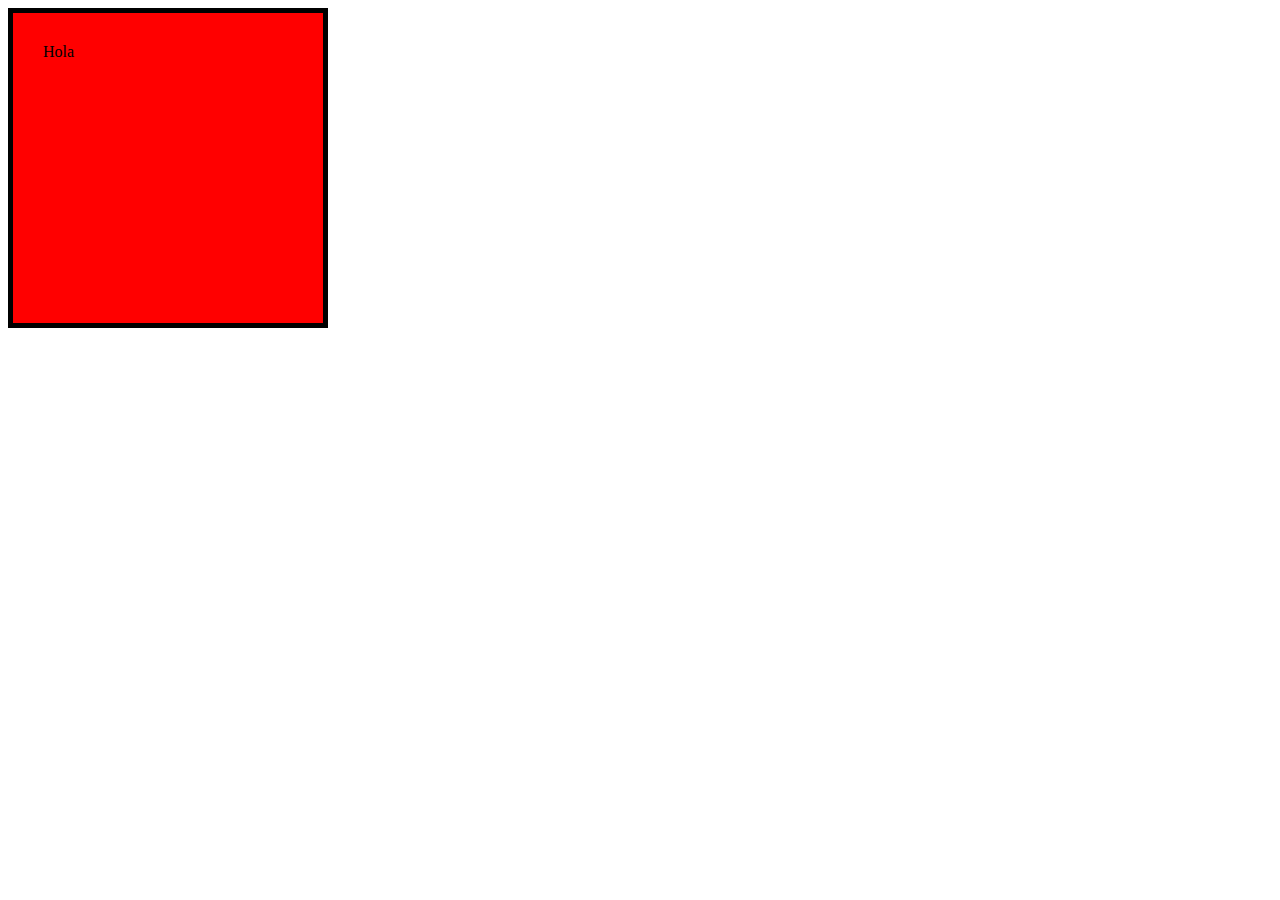
==== index.html @ 5694fdda "ejemplo de box-sizing con cuadrito rojo" ====
<!DOCTYPE html>
<html lang="en">

<head>
  <meta charset="UTF-8">
  <meta name="viewport" content="width=device-width, initial-scale=1.0, shrink-to-fit=no">
  <meta http-equiv="X-UA-Compatible" content="ie=edge">
  <title>Bootstrap</title>

  <!-- 1. CSS de Boostrap -->
  <!-- <link rel="stylesheet" href="https://stackpath.bootstrapcdn.com/bootstrap/4.3.1/css/bootstrap.min.css" integrity="sha384-ggOyR0iXCbMQv3Xipma34MD+dH/1fQ784/j6cY/iJTQUOhcWr7x9JvoRxT2MZw1T" crossorigin="anonymous"> -->
</head>

<body>
  

  <div 
    style="
      width: 250px; 
      height: 250px;
      background-color: red;
      border: 5px solid black;
      padding: 30px;
    "
  >
    Hola
  </div>
  <!-- 2. Librerías JS necesarias: JQuery, PopperJS y Bootstrapjs -->
  <script src="https://code.jquery.com/jquery-3.3.1.slim.min.js" integrity="sha384-q8i/X+965DzO0rT7abK41JStQIAqVgRVzpbzo5smXKp4YfRvH+8abtTE1Pi6jizo" crossorigin="anonymous"></script>
  <script src="https://cdnjs.cloudflare.com/ajax/libs/popper.js/1.14.7/umd/popper.min.js" integrity="sha384-UO2eT0CpHqdSJQ6hJty5KVphtPhzWj9WO1clHTMGa3JDZwrnQq4sF86dIHNDz0W1" crossorigin="anonymous"></script>
  <script src="https://stackpath.bootstrapcdn.com/bootstrap/4.3.1/js/bootstrap.min.js" integrity="sha384-JjSmVgyd0p3pXB1rRibZUAYoIIy6OrQ6VrjIEaFf/nJGzIxFDsf4x0xIM+B07jRM" crossorigin="anonymous"></script>
</body>

</html>
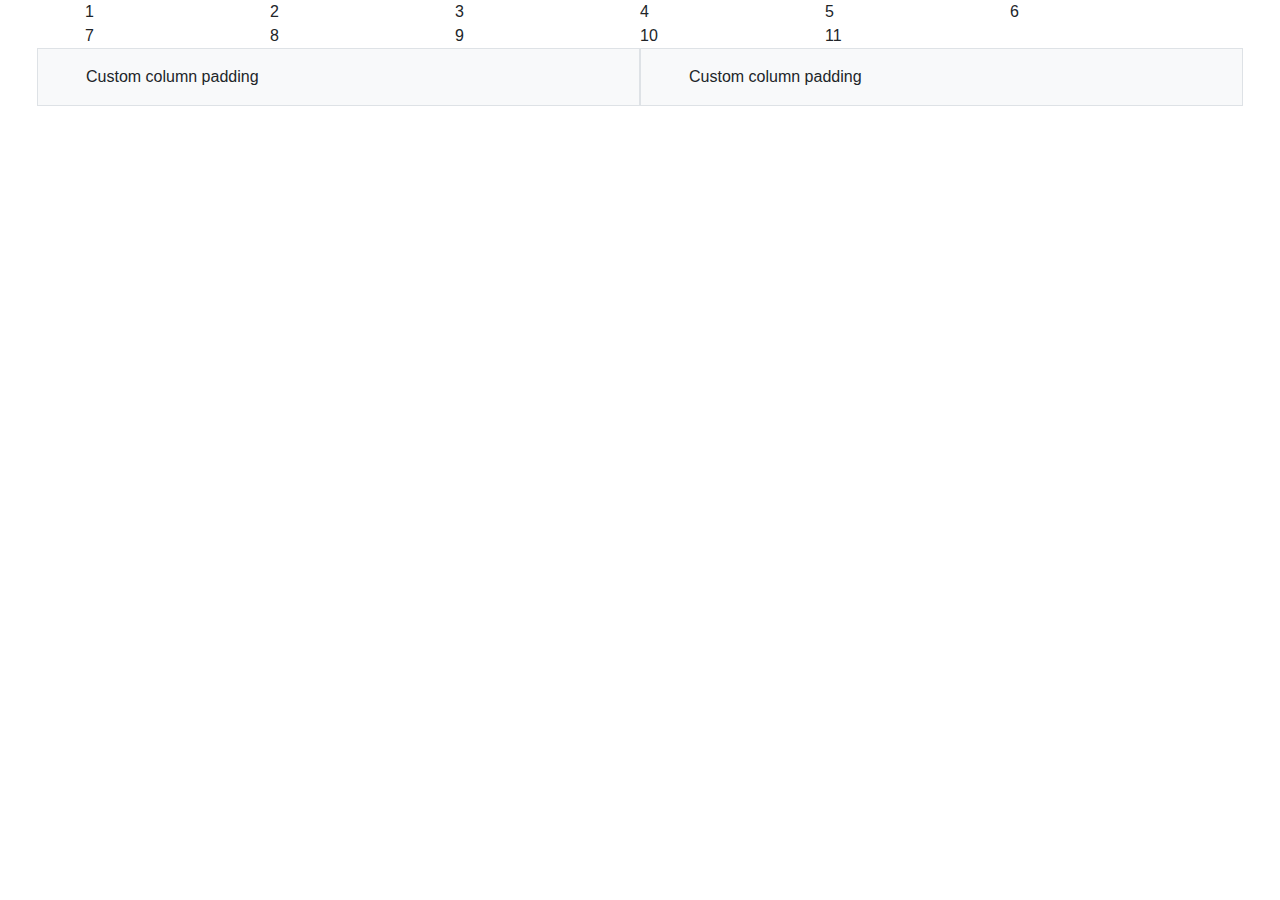
==== commit 5e3b5418: "grid system" ====
--- a/index.html
+++ b/index.html
@@ -8,23 +8,53 @@
   <title>Bootstrap</title>
 
   <!-- 1. CSS de Boostrap -->
-  <!-- <link rel="stylesheet" href="https://stackpath.bootstrapcdn.com/bootstrap/4.3.1/css/bootstrap.min.css" integrity="sha384-ggOyR0iXCbMQv3Xipma34MD+dH/1fQ784/j6cY/iJTQUOhcWr7x9JvoRxT2MZw1T" crossorigin="anonymous"> -->
+  <link rel="stylesheet" href="https://stackpath.bootstrapcdn.com/bootstrap/4.3.1/css/bootstrap.min.css" integrity="sha384-ggOyR0iXCbMQv3Xipma34MD+dH/1fQ784/j6cY/iJTQUOhcWr7x9JvoRxT2MZw1T" crossorigin="anonymous">
 </head>
 
 <body>
   
-
-  <div 
-    style="
-      width: 250px; 
-      height: 250px;
-      background-color: red;
-      border: 5px solid black;
-      padding: 30px;
-    "
-  >
-    Hola
-  </div>
+    <div class="container">
+        <div class="row no-gutters">
+          <div class="col-md-2 col-sm-3 col-6 ">
+            1
+          </div>
+          <div class="col-md-2 col-sm-3 col-6 ">
+            2
+          </div>
+          <div class="col-md-2 col-sm-3 col-6 ">
+            3
+          </div>
+          <div class="col-md-2 col-sm-3 col-6 ">
+            4
+          </div>
+          <div class="col-md-2 col-sm-3 col-6 ">
+            5
+          </div>
+          <div class="col-md-2 col-sm-3 col-6 ">
+            6
+          </div>
+          <div class="col-md-2 col-sm-3 col-6 ">
+            7
+          </div>
+          <div class="col-md-2 col-sm-3 col-6 ">
+            8
+          </div>
+          <div class="col-md-2 col-sm-3 col-6 ">
+            9
+          </div>
+          <div class="col-md-2 col-sm-3 col-6 ">
+            10
+          </div>
+          <div class="col-md-2 col-sm-3 col-6 ">
+            11
+          </div>
+        </div>
+        <div class="row mx-lg-n5">
+            <div class="col py-3 px-lg-5 border bg-light">Custom column padding</div>
+            <div class="col py-3 px-lg-5 border bg-light">Custom column padding</div>
+          </div>
+      </div>
+  
   <!-- 2. Librerías JS necesarias: JQuery, PopperJS y Bootstrapjs -->
   <script src="https://code.jquery.com/jquery-3.3.1.slim.min.js" integrity="sha384-q8i/X+965DzO0rT7abK41JStQIAqVgRVzpbzo5smXKp4YfRvH+8abtTE1Pi6jizo" crossorigin="anonymous"></script>
   <script src="https://cdnjs.cloudflare.com/ajax/libs/popper.js/1.14.7/umd/popper.min.js" integrity="sha384-UO2eT0CpHqdSJQ6hJty5KVphtPhzWj9WO1clHTMGa3JDZwrnQq4sF86dIHNDz0W1" crossorigin="anonymous"></script>
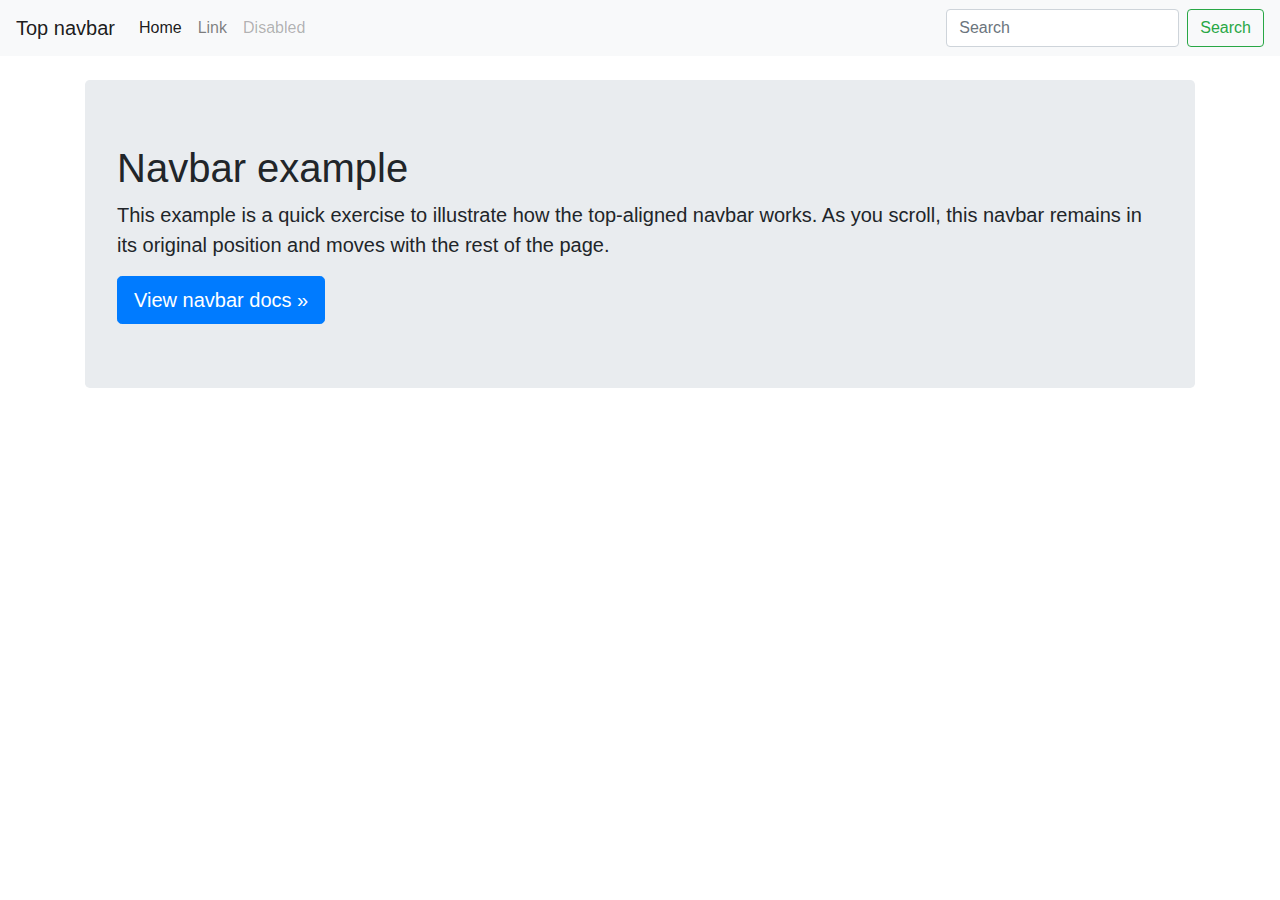
==== commit 4c0ebee8: "img ejercicio" ====
--- a/index.html
+++ b/index.html
@@ -8,57 +8,57 @@
   <title>Bootstrap</title>
 
   <!-- 1. CSS de Boostrap -->
-  <link rel="stylesheet" href="https://stackpath.bootstrapcdn.com/bootstrap/4.3.1/css/bootstrap.min.css" integrity="sha384-ggOyR0iXCbMQv3Xipma34MD+dH/1fQ784/j6cY/iJTQUOhcWr7x9JvoRxT2MZw1T" crossorigin="anonymous">
+  <link rel="stylesheet" href="https://stackpath.bootstrapcdn.com/bootstrap/4.3.1/css/bootstrap.min.css"
+    integrity="sha384-ggOyR0iXCbMQv3Xipma34MD+dH/1fQ784/j6cY/iJTQUOhcWr7x9JvoRxT2MZw1T" crossorigin="anonymous">
 </head>
 
 <body>
-  
-    <div class="container">
-        <div class="row no-gutters">
-          <div class="col-md-2 col-sm-3 col-6 ">
-            1
-          </div>
-          <div class="col-md-2 col-sm-3 col-6 ">
-            2
-          </div>
-          <div class="col-md-2 col-sm-3 col-6 ">
-            3
-          </div>
-          <div class="col-md-2 col-sm-3 col-6 ">
-            4
-          </div>
-          <div class="col-md-2 col-sm-3 col-6 ">
-            5
-          </div>
-          <div class="col-md-2 col-sm-3 col-6 ">
-            6
-          </div>
-          <div class="col-md-2 col-sm-3 col-6 ">
-            7
-          </div>
-          <div class="col-md-2 col-sm-3 col-6 ">
-            8
-          </div>
-          <div class="col-md-2 col-sm-3 col-6 ">
-            9
-          </div>
-          <div class="col-md-2 col-sm-3 col-6 ">
-            10
-          </div>
-          <div class="col-md-2 col-sm-3 col-6 ">
-            11
-          </div>
-        </div>
-        <div class="row mx-lg-n5">
-            <div class="col py-3 px-lg-5 border bg-light">Custom column padding</div>
-            <div class="col py-3 px-lg-5 border bg-light">Custom column padding</div>
-          </div>
-      </div>
-  
+
+  <!-- navbar-expand-<size> nos dice a partir de que tamaño se colapsan las opciones en el menu -->
+  <nav class="navbar navbar-expand-lg navbar-light bg-light mb-4">
+    <a class="navbar-brand" href="#">Top navbar</a>
+    <button class="navbar-toggler" type="button" data-toggle="collapse" data-target="#navbarCollapse"
+      aria-controls="navbarCollapse" aria-expanded="false" aria-label="Toggle navigation">
+      <span class="navbar-toggler-icon"></span>
+    </button>
+    <div class="collapse navbar-collapse" id="navbarCollapse">
+      <ul class="navbar-nav mr-auto">
+        <li class="nav-item active">
+          <a class="nav-link" href="#">Home <span class="sr-only">(current)</span></a>
+        </li>
+        <li class="nav-item">
+          <a class="nav-link" href="#">Link</a>
+        </li>
+        <li class="nav-item">
+          <a class="nav-link disabled" href="#" tabindex="-1" aria-disabled="true">Disabled</a>
+        </li>
+      </ul>
+      <form class="form-inline mt-2 mt-md-0">
+        <input class="form-control mr-sm-2" type="text" placeholder="Search" aria-label="Search">
+        <button class="btn btn-outline-success my-2 my-sm-0" type="submit">Search</button>
+      </form>
+    </div>
+  </nav>
+
+  <main role="main" class="container">
+    <div class="jumbotron">
+      <h1>Navbar example</h1>
+      <p class="lead">This example is a quick exercise to illustrate how the top-aligned navbar works. As you scroll,
+        this navbar remains in its original position and moves with the rest of the page.</p>
+      <a class="btn btn-lg btn-primary" href="https://getbootstrap.com/docs/4.3/components/navbar/" role="button">View navbar docs &raquo;</a>
+    </div>
+  </main>
+
   <!-- 2. Librerías JS necesarias: JQuery, PopperJS y Bootstrapjs -->
-  <script src="https://code.jquery.com/jquery-3.3.1.slim.min.js" integrity="sha384-q8i/X+965DzO0rT7abK41JStQIAqVgRVzpbzo5smXKp4YfRvH+8abtTE1Pi6jizo" crossorigin="anonymous"></script>
-  <script src="https://cdnjs.cloudflare.com/ajax/libs/popper.js/1.14.7/umd/popper.min.js" integrity="sha384-UO2eT0CpHqdSJQ6hJty5KVphtPhzWj9WO1clHTMGa3JDZwrnQq4sF86dIHNDz0W1" crossorigin="anonymous"></script>
-  <script src="https://stackpath.bootstrapcdn.com/bootstrap/4.3.1/js/bootstrap.min.js" integrity="sha384-JjSmVgyd0p3pXB1rRibZUAYoIIy6OrQ6VrjIEaFf/nJGzIxFDsf4x0xIM+B07jRM" crossorigin="anonymous"></script>
+  <script src="https://code.jquery.com/jquery-3.3.1.slim.min.js"
+    integrity="sha384-q8i/X+965DzO0rT7abK41JStQIAqVgRVzpbzo5smXKp4YfRvH+8abtTE1Pi6jizo" crossorigin="anonymous">
+  </script>
+  <script src="https://cdnjs.cloudflare.com/ajax/libs/popper.js/1.14.7/umd/popper.min.js"
+    integrity="sha384-UO2eT0CpHqdSJQ6hJty5KVphtPhzWj9WO1clHTMGa3JDZwrnQq4sF86dIHNDz0W1" crossorigin="anonymous">
+  </script>
+  <script src="https://stackpath.bootstrapcdn.com/bootstrap/4.3.1/js/bootstrap.min.js"
+    integrity="sha384-JjSmVgyd0p3pXB1rRibZUAYoIIy6OrQ6VrjIEaFf/nJGzIxFDsf4x0xIM+B07jRM" crossorigin="anonymous">
+  </script>
 </body>
 
 </html>